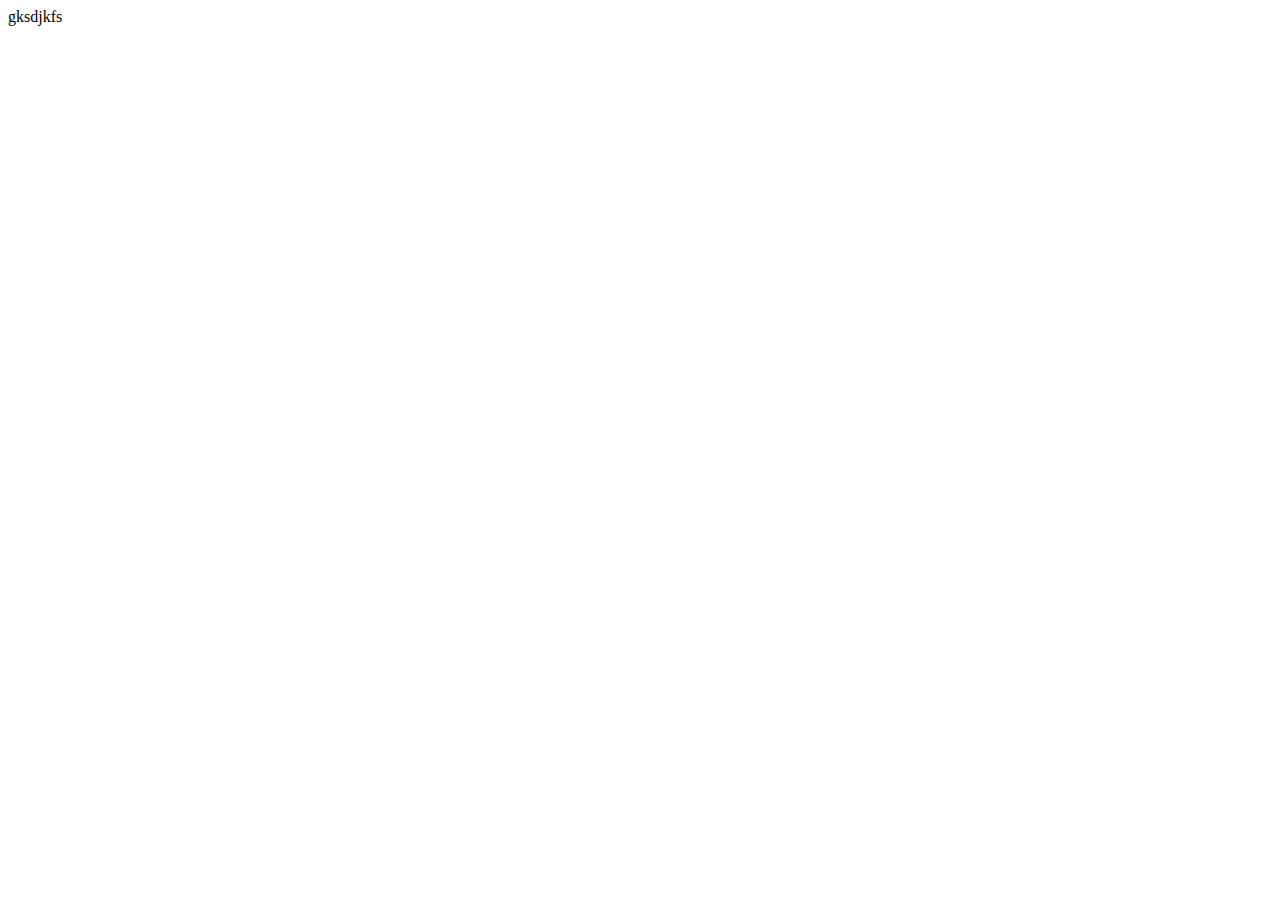
==== jahidul.html @ 452bab70 "first commit" ====
<!DOCTYPE html>
<html lang="en">
<head>
    <meta charset="UTF-8">
    <meta http-equiv="X-UA-Compatible" content="IE=edge">
    <meta name="viewport" content="width=device-width, initial-scale=1.0">
    <title>Document</title>
</head>
<body>
  gksdjkfs  
</body>
</html>
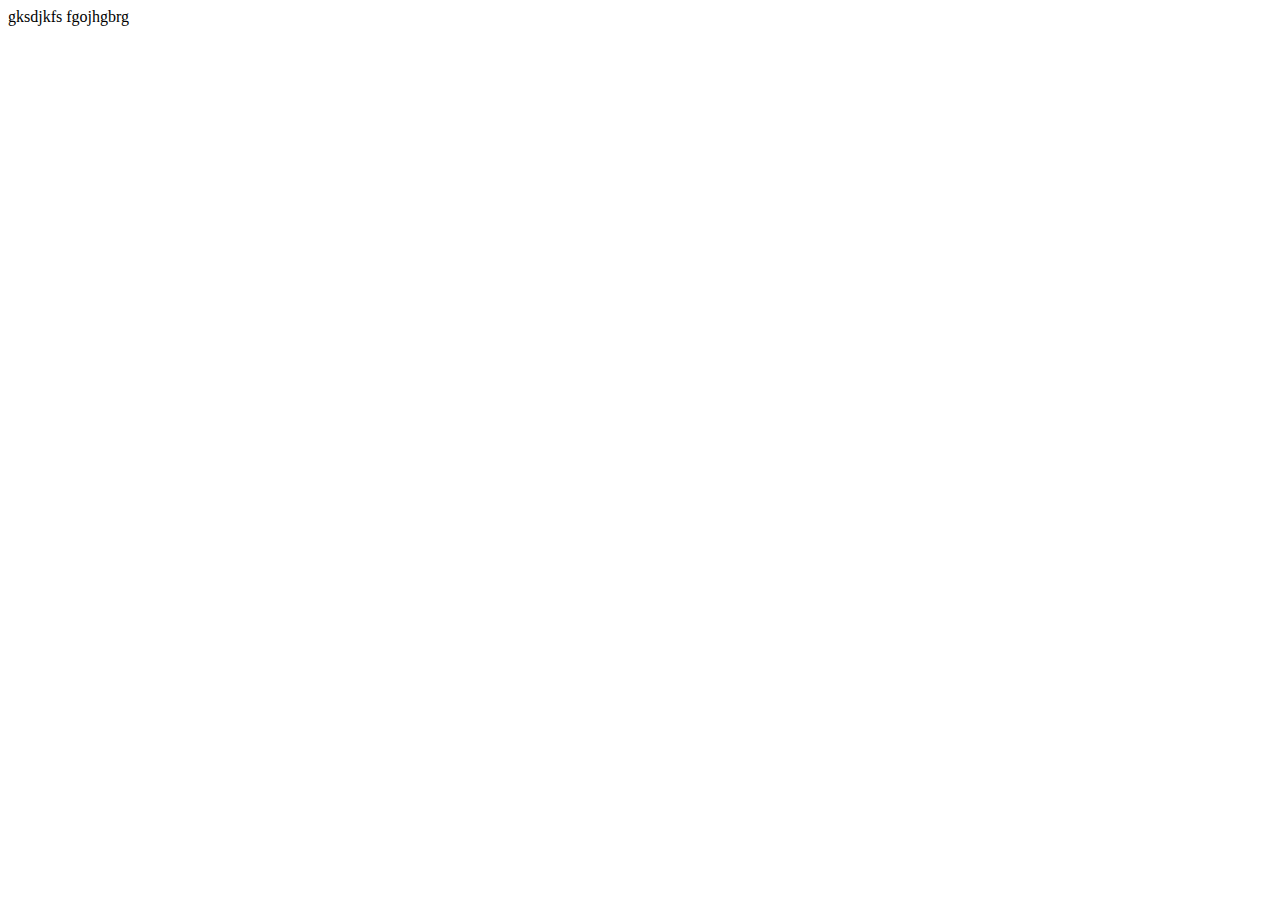
==== commit 8677d03a: "second commit" ====
--- a/jahidul.html
+++ b/jahidul.html
@@ -7,6 +7,7 @@
     <title>Document</title>
 </head>
 <body>
-  gksdjkfs  
+  gksdjkfs 
+  fgojhgbrg 
 </body>
 </html>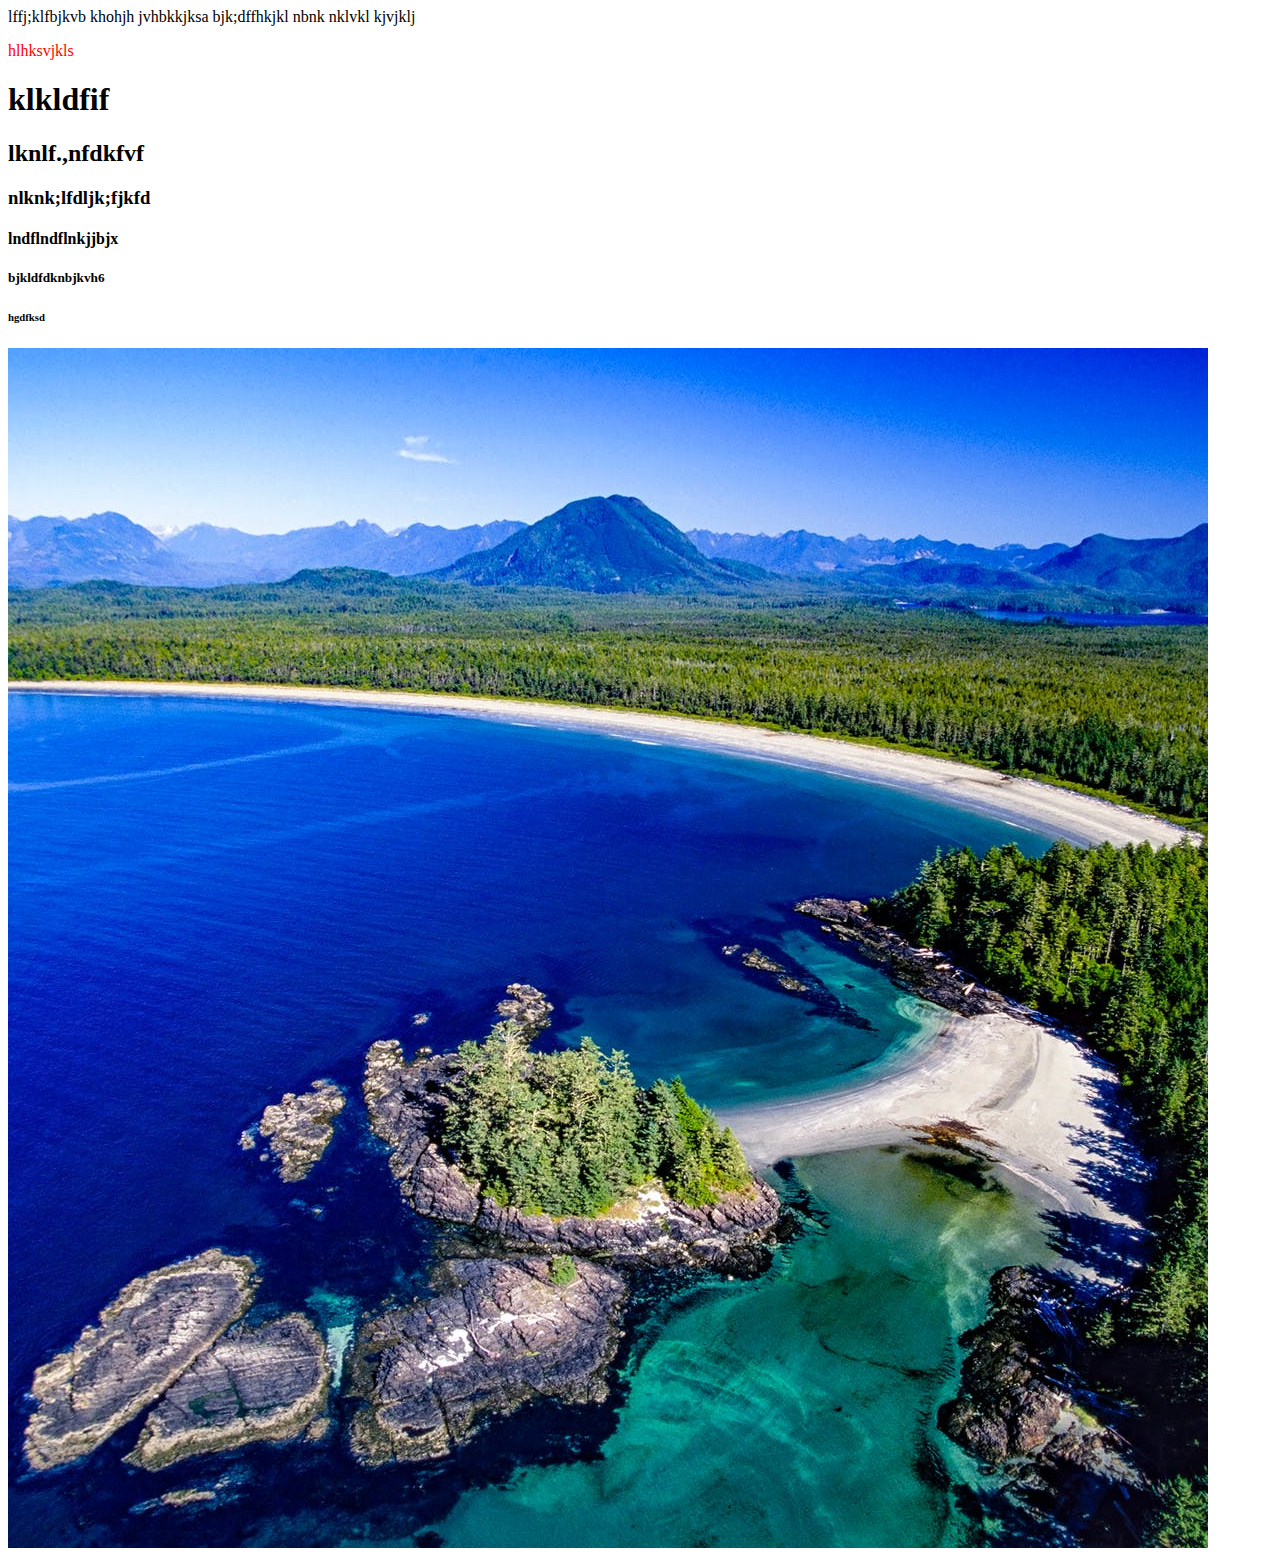
==== commit 5075de74: "image" ====
--- a/jahidul.html
+++ b/jahidul.html
@@ -7,7 +7,22 @@
     <title>Document</title>
 </head>
 <body>
-  gksdjkfs 
-  fgojhgbrg 
+ lffj;klfbjkvb
+ khohjh
+ jvhbkkjksa
+ bjk;dffhkjkl
+ nbnk nklvkl
+ kjvjklj
+ <p>hlhksvjkls
+   <h1>klkldfif
+     <h2>lknlf.,nfdkfvf</h2>
+     <h3>nlknk;lfdljk;fjkfd</h3>
+     <h4>lndflndflnkjjbjx</h4>
+     <h5>bjkldfdknbjkvh6</h5>
+     <h6>hgdfksd</h6>
+     <link rel="stylesheet" href="jahid.css">
+     <img src="image_downloader_1625364734154.jpg" alt="">
+   </h1>
+ </p>
 </body>
 </html>--- a/jahid.css
+++ b/jahid.css
@@ -0,0 +1,6 @@
+p{
+    color:red
+}
+h1{
+    color:black
+}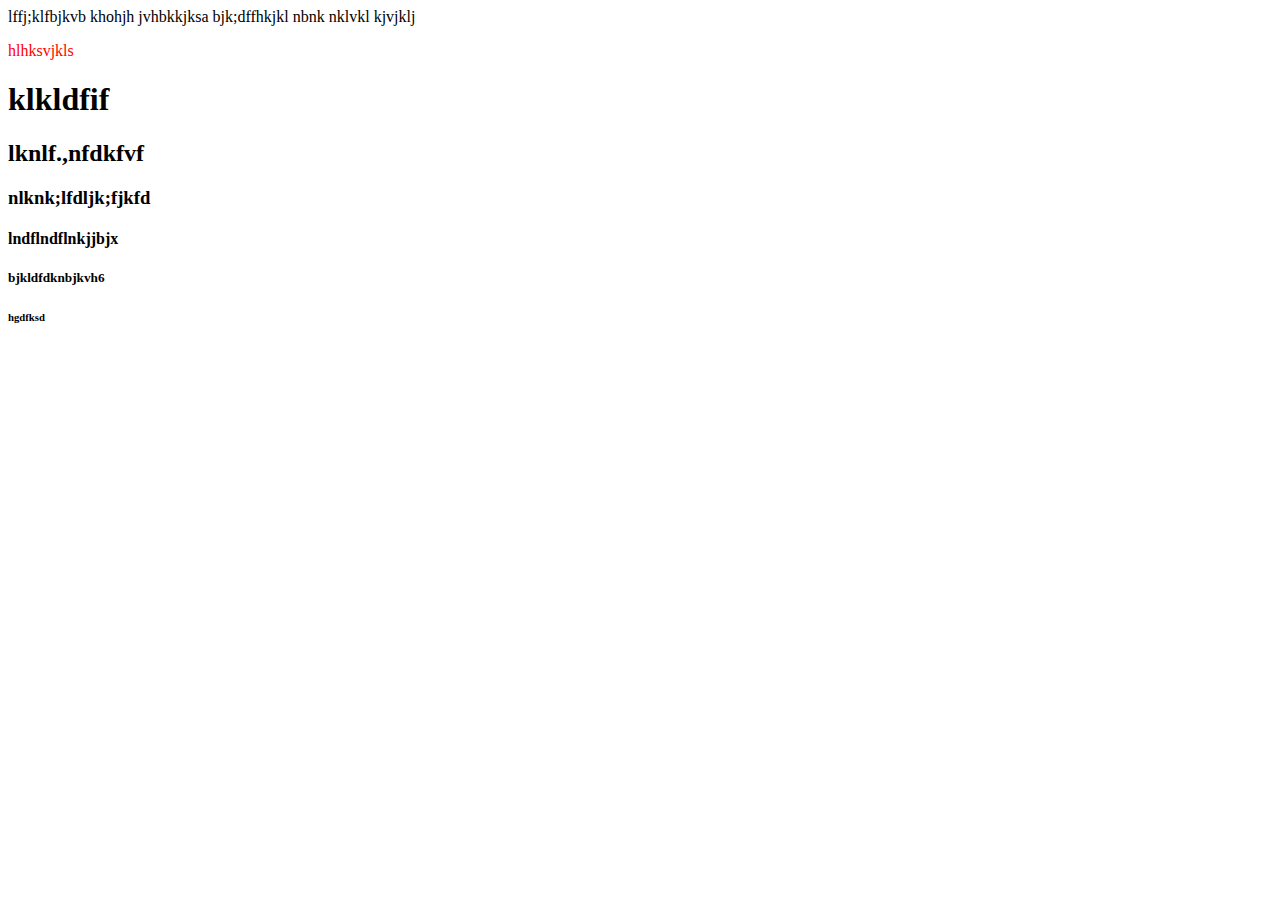
==== commit b67fbaa9: "second" ====
--- a/jahidul.html
+++ b/jahidul.html
@@ -13,16 +13,14 @@
  bjk;dffhkjkl
  nbnk nklvkl
  kjvjklj
- <p>hlhksvjkls
-   <h1>klkldfif
+ <p>hlhksvjkls</p>
+   <h1>klkldfif </h1>
      <h2>lknlf.,nfdkfvf</h2>
      <h3>nlknk;lfdljk;fjkfd</h3>
      <h4>lndflndflnkjjbjx</h4>
      <h5>bjkldfdknbjkvh6</h5>
      <h6>hgdfksd</h6>
      <link rel="stylesheet" href="jahid.css">
-     <img src="image_downloader_1625364734154.jpg" alt="">
-   </h1>
- </p>
+     <img
 </body>
 </html>